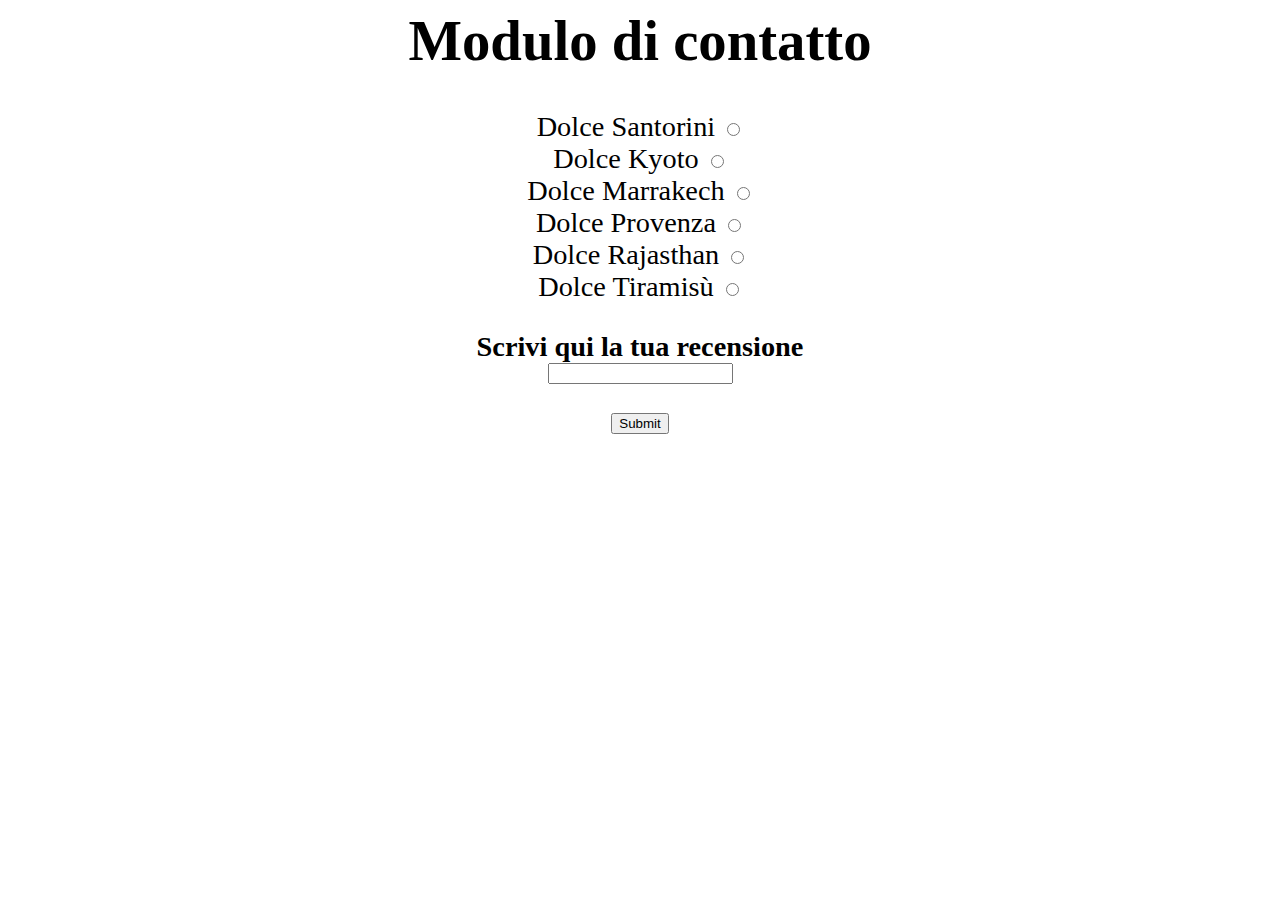
==== docs/valutazione.html @ f872eb37 "base" ====
<html>
    <head>
        <title>Modulo di contatto le délice doré</title>
        <link rel="stylesheet" href="../style/style.css">
    </head>

    <body>
    <h1>Modulo di contatto</h1>   

    <form>
    <p>
        <label for="santorini">Dolce Santorini</label>
        <input id="santorini" type="radio" name="dolci">
        <br>
        <label for="kyoto">Dolce Kyoto</label>
        <input id="kyoto" type="radio" name="dolci">
        <br>
        <label for="marrakech">Dolce Marrakech</label>
        <input id="marrakech" type="radio" name="dolci">
        <br>
        <label for="Provenza">Dolce Provenza</label>
        <input id="Provenza" type="radio" name="dolci">
        <br>
        <label for="Rajasthan">Dolce Rajasthan</label>
        <input id="Rajasthan" type="radio" name="dolci">
        <br>
        <label for="Tiramisù">Dolce Tiramisù</label>
        <input id="Tiramisù" type="radio" name="dolci">
        <br>
    </p>
    <p>
        <label for="valutazione"><strong>Scrivi qui la tua recensione</strong></label>
        <br>
        <input id="valutazione" type="text">
    </p>
    <input type="submit">    

    </form>

    </body>
</html>
---- style/style.css ----
body{
    text-align: center;
    font-size: 0.75cm;
}
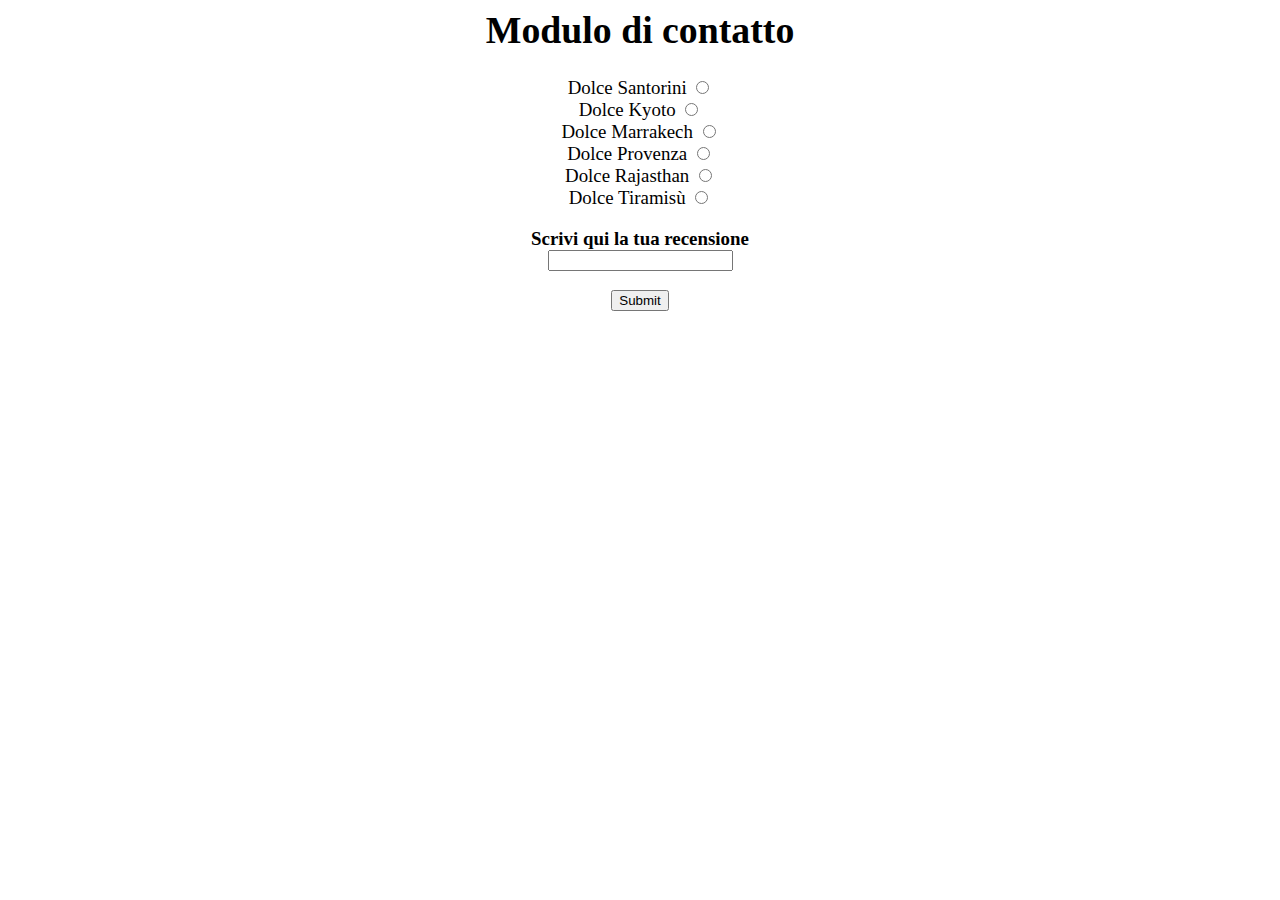
==== commit 12d40cfc: "sadbuip" ====
--- a/docs/valutazione.html
+++ b/docs/valutazione.html
@@ -10,7 +10,7 @@
     <form>
     <p>
         <label for="santorini">Dolce Santorini</label>
-        <input id="santorini" type="radio" name="dolci">
+        <input id="santorini" type="radio" name="dolci" required>
         <br>
         <label for="kyoto">Dolce Kyoto</label>
         <input id="kyoto" type="radio" name="dolci">
@@ -31,7 +31,7 @@
     <p>
         <label for="valutazione"><strong>Scrivi qui la tua recensione</strong></label>
         <br>
-        <input id="valutazione" type="text">
+        <input id="valutazione" type="text" required>
     </p>
     <input type="submit">    
 
--- a/style/style.css
+++ b/style/style.css
@@ -1,4 +1,20 @@
 body{
     text-align: center;
-    font-size: 0.75cm;
+    font-size: 0.5cm;
+}
+
+#titolo{
+    font-family: Apple Chancery, cursive;
+    font-size: 2cm;
+}
+
+#lista{
+    display: flex;
+}
+
+li{
+    width: 4cm;
+    border: 5px solid black;
+    padding: 50px;
+    margin: 20px;
 }